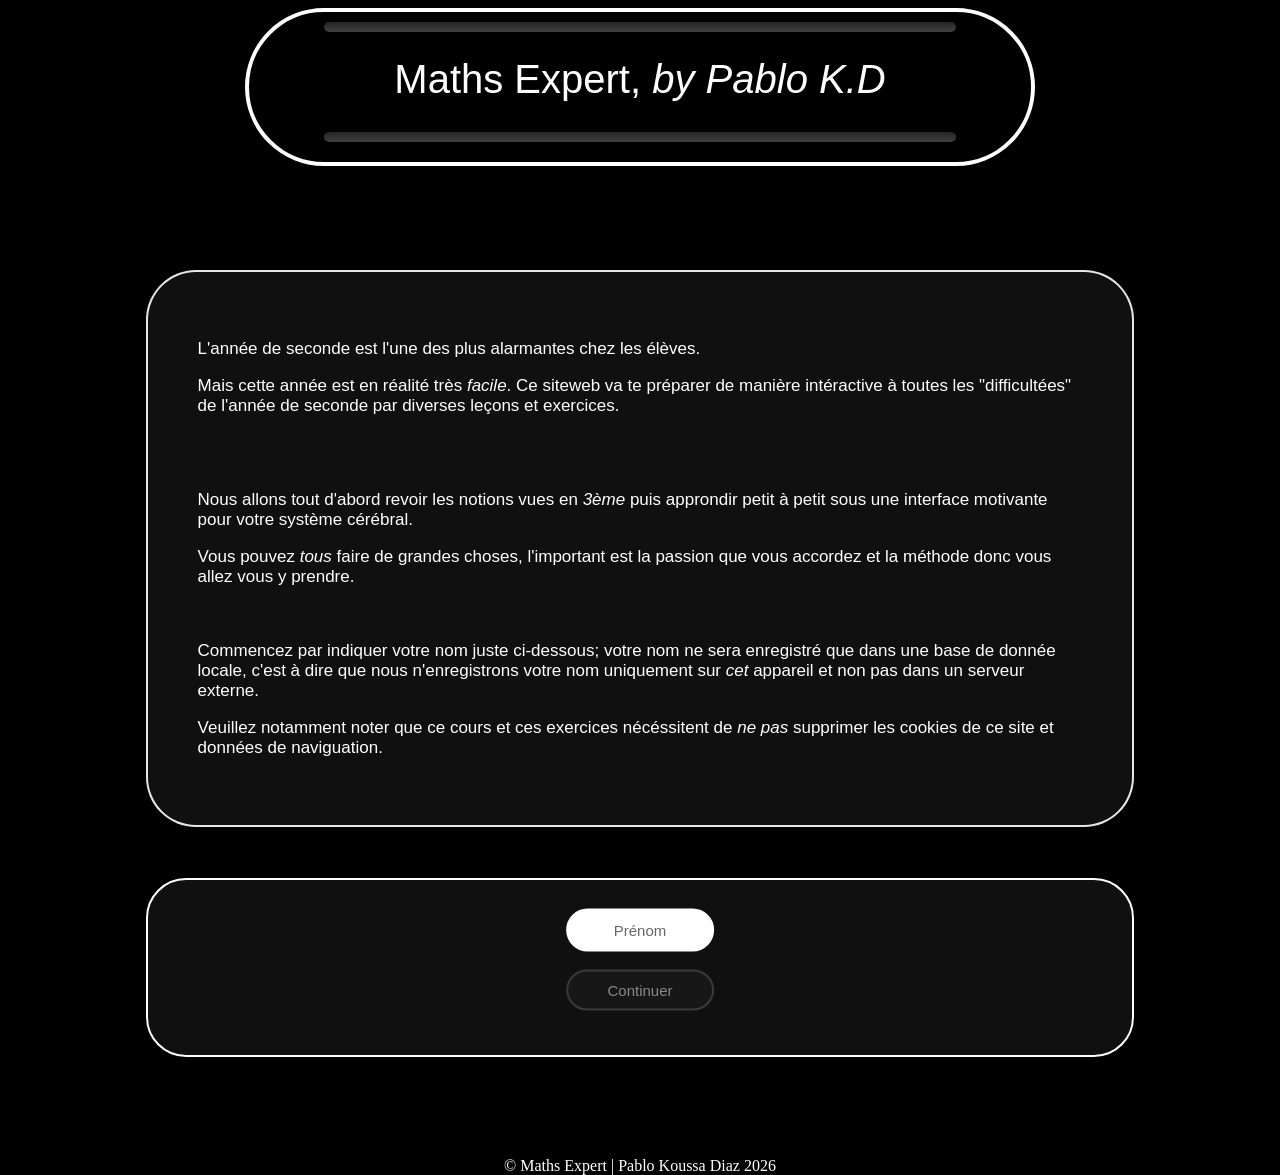
==== templates/index.html @ 2259994f "Initial Commit, floating placeholder" ====
<!DOCTYPE html>
<html lang="en">
<head>
    <meta charset="UTF-8">
    <meta name="viewport" content="width=device-width, initial-scale=1.0">
    <title>Incredible Maths</title>
    <link rel="stylesheet" href="../static/style.css">
</head>
<body>
    <div class="welcome">
        <div class="top-bar" id="top-bar_1"></div>
        <div class="title">Maths Expert,<em> by Pablo K.D</em></div>
        <div class="top-bar" id="top-bar_2"></div>
    </div>
    <br><br><br>
    <div class="introduction-container">
        <div class="introduction-text">
            <p>L'année de seconde est l'une des plus alarmantes chez les élèves.</p>
            <p>Mais cette année est en réalité très <i>facile</i>. Ce siteweb va te préparer de manière intéractive à toutes les "difficultées" de l'année de seconde par diverses leçons et exercices.</p>
            <br><br>
            <p>Nous allons tout d'abord revoir les notions vues en <i>3ème</i> puis approndir petit à petit sous une interface motivante pour votre système cérébral.</p>
            <p>Vous pouvez <i>tous</i> faire de grandes choses, l'important est la passion que vous accordez et la méthode donc vous allez vous y prendre.</p>
            <br>
            <p>Commencez par indiquer votre nom juste ci-dessous; votre nom ne sera enregistré que dans une base de donnée locale, c'est à dire que nous n'enregistrons votre nom uniquement sur <i>cet</i> appareil et non pas dans un serveur externe.</p>
            <p>Veuillez notamment noter que ce cours et ces exercices nécéssitent de <em>ne pas</em> supprimer les cookies de ce site et données de naviguation.</p>
        </div>
    </div>
    <br><br>
    <div class="input-container">
        <input type="text" name="name" placeholder=" " autocomplete="given-name" id="input-name" required>
        <label for="input-name">Prénom</label>
        <img id="check" title="It's okay !" class="hidden" src="https://upload.wikimedia.org/wikipedia/commons/thumb/3/3b/Eo_circle_green_checkmark.svg/3840px-Eo_circle_green_checkmark.svg.png">
        <button id="continueBtn" disabled>
            Continuer
        </button>
    </div>
    <div id="footer">
        <footer>
            © Maths Expert  |  Pablo Koussa Diaz 2026
        </footer>
    </div>
    
    <script src="../static/script.js"></script>
</body>
</html>
---- static/style.css ----
body {
    background-color: rgb(0, 0, 0);
    color: white; 
    

    scrollbar-width: thin;
    scrollbar-color: transparent;
}

::-webkit-scrollbar {
    width: 8px;
}

::-webkit-scrollbar-track {
    background: transparent;
}

::-webkit-scrollbar-thumb {
    background-color: #5a5a5a;
    border-radius: 4px;
}

::-webkit-scrollbar-thumb:hover {
    background: #dbdbdbac;
}

.welcome {
    text-align: center;
    padding-left: 75px;
    padding-right: 75px;
    padding-top: 40px;
    padding-bottom: 20px;

    width: 50%;
    margin-left: auto;
    margin-right: auto;
    background-color: rgba(0, 0, 0, 0.831);
    border-radius: 999px;
    color: white;
    border: 4px solid white;
}

.top-bar {
    background: linear-gradient(rgb(37, 37, 37), rgb(64, 64, 64));
    padding: 5px;
    border-radius: 50px;

}

#top-bar_1 {
    margin-top: -30px;
}

#top-bar_2 {
    margin-top: 30px;
}

.title {
    margin-top: 25px;
    font-size: 40px;
    font-family:Arial, Helvetica, sans-serif;
}

.introduction-container {
    margin-top: 50px;
    padding: 50px;
    background-color: #ffffff10;
    border-radius: 50px;
    width: 70%;
    margin-left: auto;
    margin-right: auto;
    border: 2px solid hsla(0, 0%, 100%, 0.893)

}

.introduction-text {
    margin-left: auto;
    font-size: 17px;
    color: white;
    font-family:Arial, Helvetica, sans-serif;
}

.input-container {
    position: relative;
    padding: 50px;
    width: 70%;
    height: 75px;
    margin-left: auto;
    margin-right: auto;

    background-color: #ffffff10;
    border: 2px solid white;
    border-radius: 40px;
    margin-top: 15px;
}
#input-name {
    text-align: left;
    font-family: Arial, Helvetica, sans-serif;
    font-size: 15px;
    box-sizing: border-box;
    width: 15%;
    max-width: 400px;
    color: rgb(0, 0, 0);
    border-radius: 50px;
    border: solid 12px #ffffff;
    left: 50%;
    position: absolute;
    transform: translateX(-50%) translateY(-50%);
    transition: 0.2s;
    text-align:center;
}

#input-name::placeholder {
    text-align: left;
    opacity: 0.6;
}

#input-name:hover {
    box-shadow: 0px 3px 2px;
}

#input-name + label {
    position: absolute;
    left: 50%;
    transform: translateX(-50%) translateY(-50%);
    font-family: Arial, Helvetica, sans-serif;
    font-size: 15px;
    color: rgba(0, 0, 0, 0.6);
    transition: 0.2s ease all;
    background-color: transparent;
}


#input-name:focus {
    outline-width: 2px;
    outline-style: solid;
    box-shadow: 0px 4px 5px;
    border: solid 12px #ffffff;
    transform: translateX(-50%) translateY(-50%) scale(1.05);
}

#input-name:focus + label,
#input-name:not(:placeholder-shown) + label {
    transform: translateX(-50%) translateY(-50%) scale(0.85) translateY(-17px);
    color:#000000;
    font-size: 12px;
}


#check {
    display: inline-block;
    vertical-align: top;
    width: 25px;
    height: 25px;
    position: absolute;
    left: 59.5%;
    transform: translateX(-50%) translateY(-50%);
    user-select: none;
}

#input-name:focus + #check {
    transform: translateX(-20%) translateY(-50%);
}


#check.hidden {
    display: none;
}



#continueBtn {
    border-style: solid;
    border-radius: 40px;
    border-color: rgb(255, 255, 255);
    color: white;
    background-color: #ffffff10;
    padding: 10px;
    position: absolute;
    left: 50%;
    width: 15%;
    margin-top: 60px;
    transform: translateX(-50%) translateY(-50%);
    font-size: 15px;
    transition: 0.2s;
    cursor: pointer;
    user-select: none;
}

#continueBtn:not(:disabled):hover {
    background-color: #ffffff00;
    transform: translateX(-50%) translateY(-50%) scale(1.05);
}

#continueBtn:disabled {
    opacity: 0.5;
    cursor: not-allowed;
    border-color: #ffffff50;
}

#footer {
    margin-top:100px;
    position: absolute;
    left: 50%;
    transform: translateX(-50%);
}
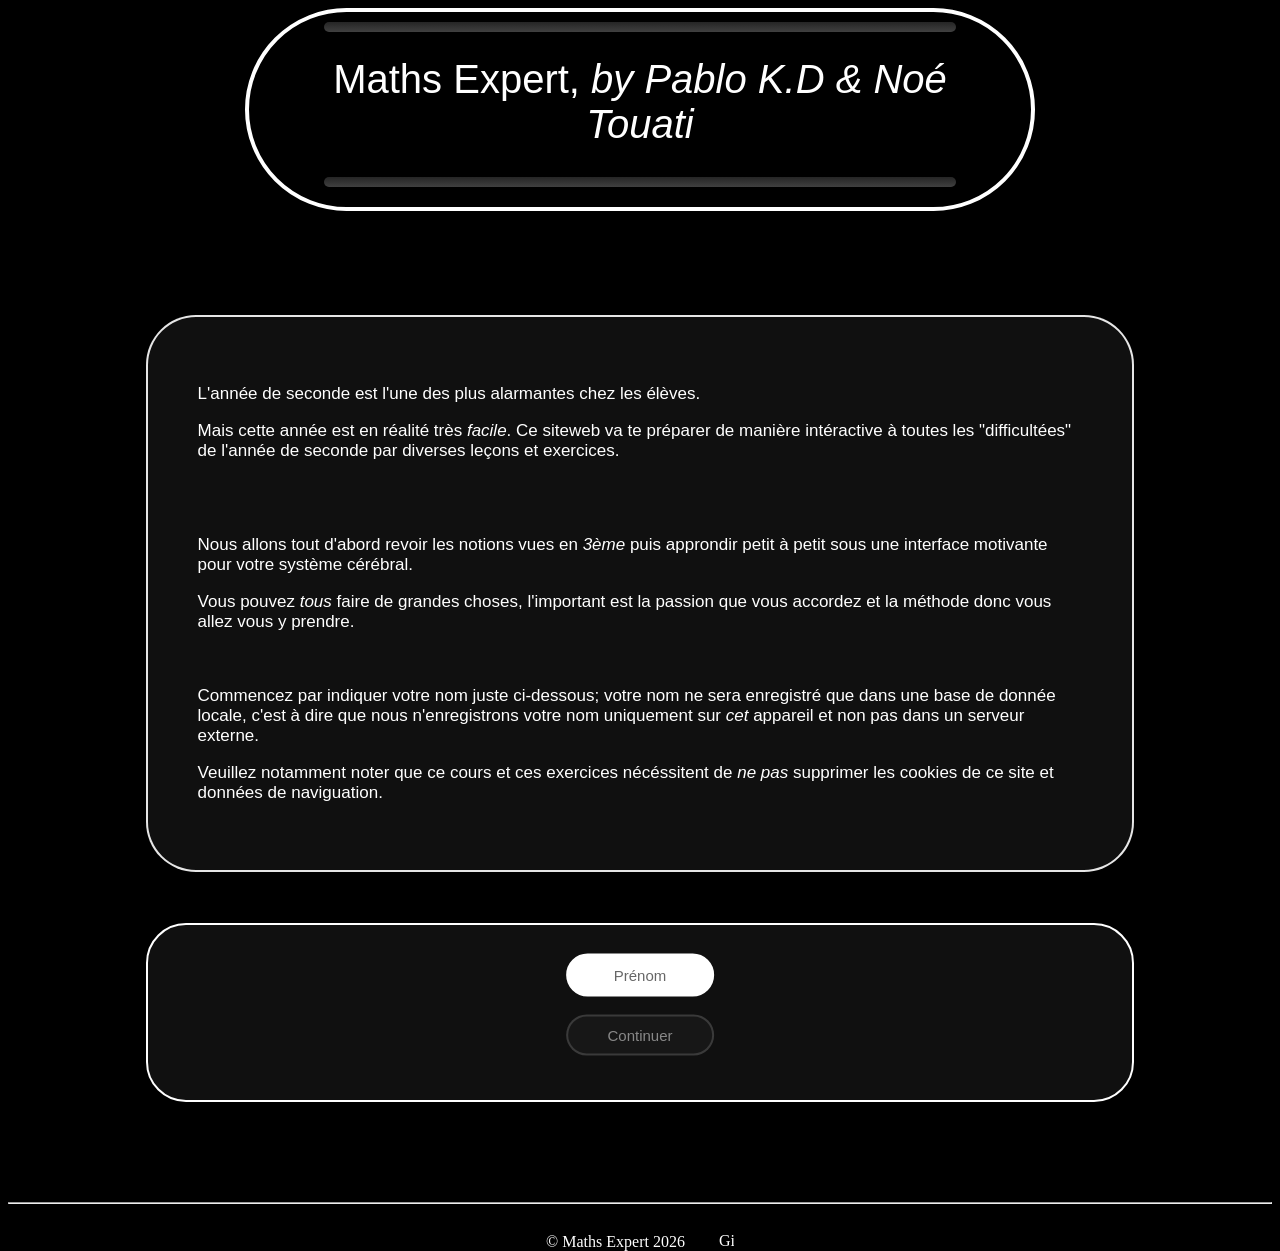
==== commit fcee6e2b: "Updated CopyRights + Github redirect btn at the bottom as footer" ====
--- a/templates/index.html
+++ b/templates/index.html
@@ -9,7 +9,7 @@
 <body>
     <div class="welcome">
         <div class="top-bar" id="top-bar_1"></div>
-        <div class="title">Maths Expert,<em> by Pablo K.D</em></div>
+        <div class="title">Maths Expert,<em> by Pablo K.D & Noé Touati</em></div>
         <div class="top-bar" id="top-bar_2"></div>
     </div>
     <br><br><br>
@@ -34,9 +34,10 @@
             Continuer
         </button>
     </div>
+    <hr id="hr-footer">
     <div id="footer">
         <footer>
-            © Maths Expert  |  Pablo Koussa Diaz 2026
+            © Maths Expert 2026 <img id="github-logo" title="Github repository" src="https://uxwing.com/wp-content/themes/uxwing/download/brands-and-social-media/github-white-icon.png">
         </footer>
     </div>
     
--- a/static/style.css
+++ b/static/style.css
@@ -153,7 +153,7 @@
     width: 25px;
     height: 25px;
     position: absolute;
-    left: 59.5%;
+    left: 62%;
     transform: translateX(-50%) translateY(-50%);
     user-select: none;
 }
@@ -199,8 +199,26 @@
 }
 
 #footer {
-    margin-top:100px;
+    margin-top: 20px;
     position: absolute;
     left: 50%;
     transform: translateX(-50%);
 }
+
+
+#hr-footer {
+    margin-top: 100px;
+}
+
+#github-logo {
+    width: 15px;
+    height: 15px;
+    margin-left: 30px;
+    transition: 0.2s ease;
+    cursor: pointer;
+    user-select: none;
+}
+
+#github-logo:hover {
+    transform: scale(1.15)
+}
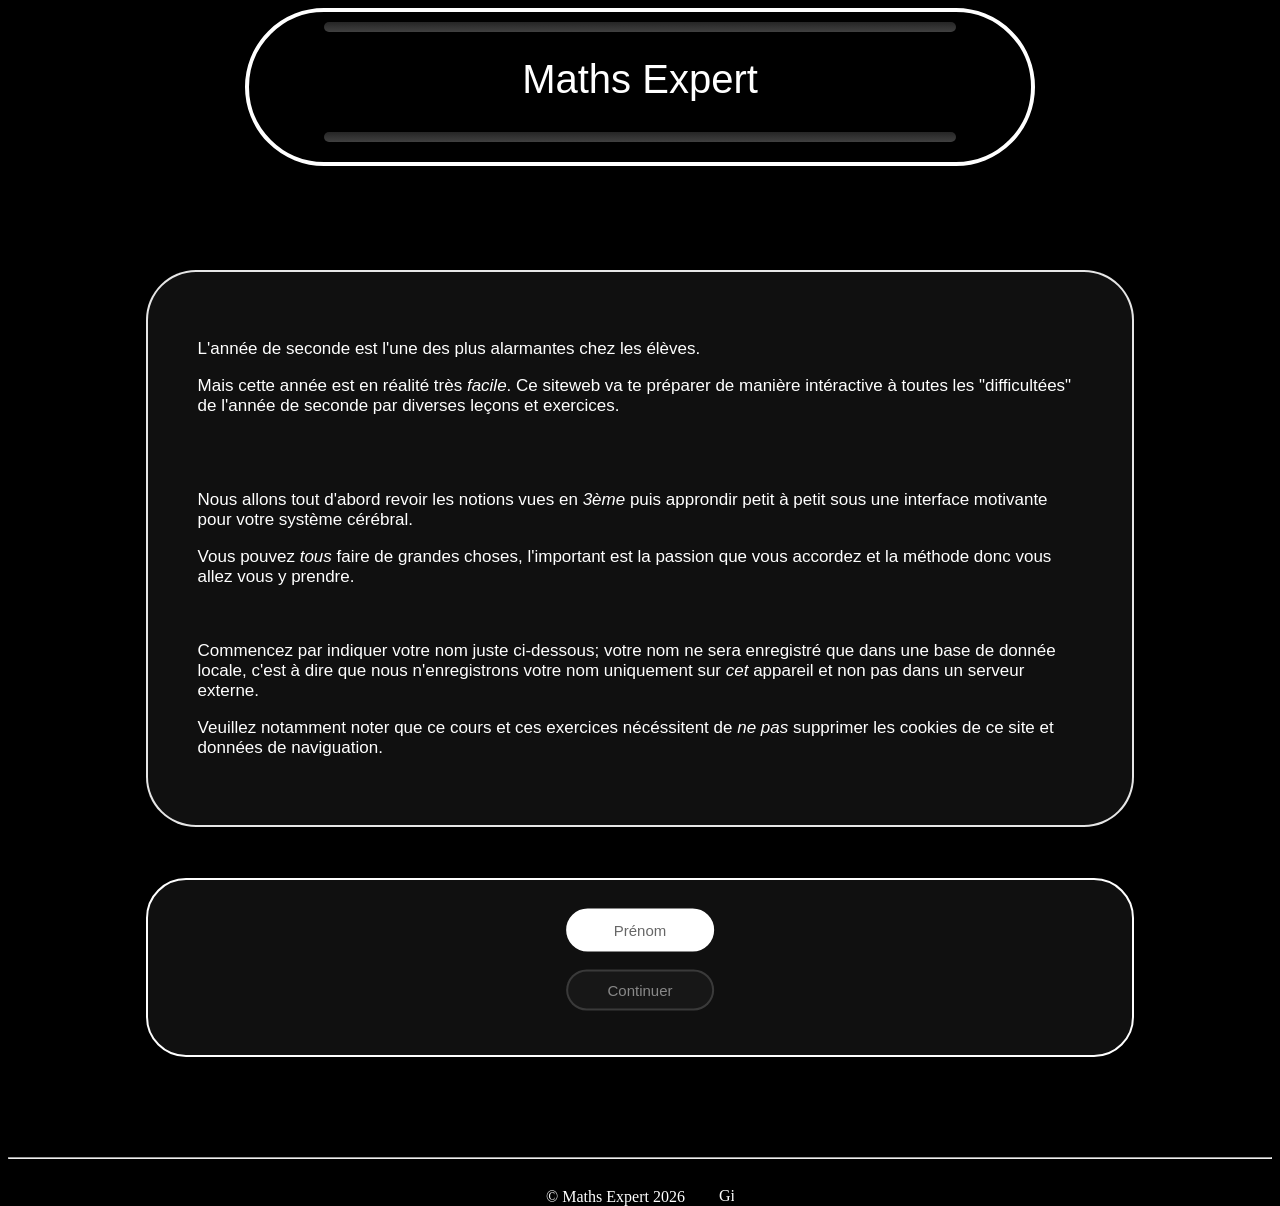
==== commit ba076a4a: "Update index.html" ====
--- a/templates/index.html
+++ b/templates/index.html
@@ -9,7 +9,7 @@
 <body>
     <div class="welcome">
         <div class="top-bar" id="top-bar_1"></div>
-        <div class="title">Maths Expert,<em> by Pablo K.D & Noé Touati</em></div>
+        <div class="title">Maths Expert</div>
         <div class="top-bar" id="top-bar_2"></div>
     </div>
     <br><br><br>
--- a/static/style.css
+++ b/static/style.css
@@ -1,3 +1,11 @@
+/* © Maths Expert 2026 | All rights reserverd. */
+/* This online mathematics learning site was created by Pablo Koussa Diaz and Noé T.. */
+/* This repository may not be copied; any copying will result in legal action. */
+/* The website is actually intented for 8th to 9th Grade | Middle to hight school. */
+/* Our goal is to offer free online mathematics revision, as well as advanced lessons covering the high school curriculum. */
+/* The images used are not protected. */
+
+
 body {
     background-color: rgb(0, 0, 0);
     color: white; 
@@ -221,4 +229,4 @@
 
 #github-logo:hover {
     transform: scale(1.15)
-}+}
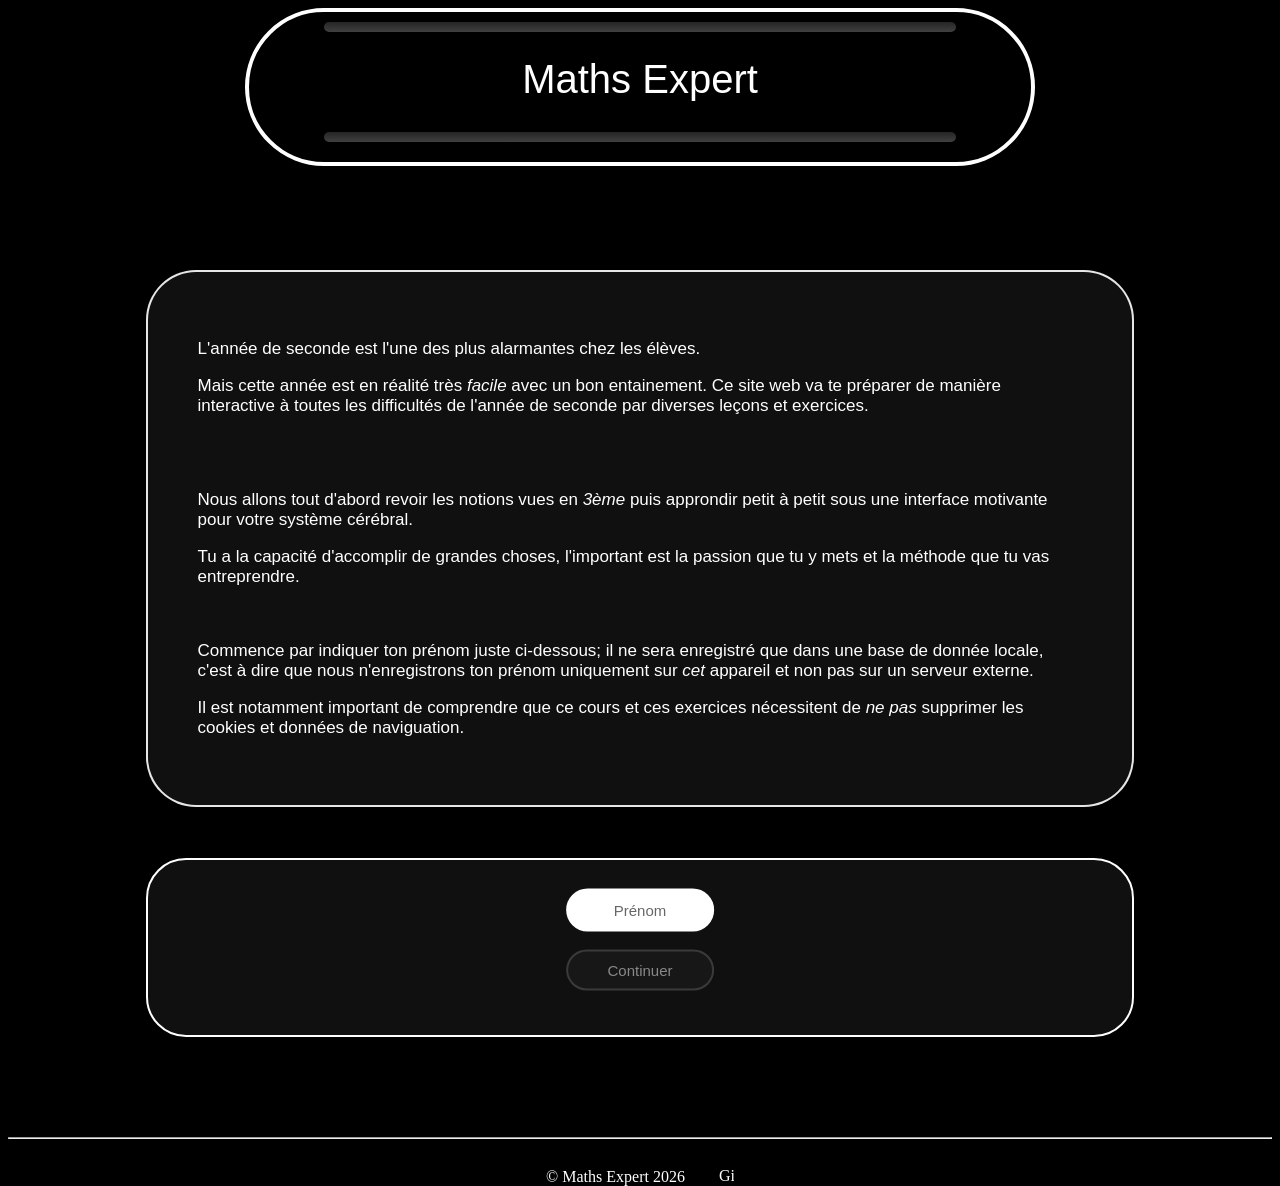
==== commit 4facfed1: "Added few exercices" ====
--- a/templates/index.html
+++ b/templates/index.html
@@ -16,13 +16,13 @@
     <div class="introduction-container">
         <div class="introduction-text">
             <p>L'année de seconde est l'une des plus alarmantes chez les élèves.</p>
-            <p>Mais cette année est en réalité très <i>facile</i>. Ce siteweb va te préparer de manière intéractive à toutes les "difficultées" de l'année de seconde par diverses leçons et exercices.</p>
+            <p>Mais cette année est en réalité très <i>facile</i> avec un bon entainement. Ce site web va te préparer de manière interactive à toutes les difficultés de l'année de seconde par diverses leçons et exercices.</p>
             <br><br>
             <p>Nous allons tout d'abord revoir les notions vues en <i>3ème</i> puis approndir petit à petit sous une interface motivante pour votre système cérébral.</p>
-            <p>Vous pouvez <i>tous</i> faire de grandes choses, l'important est la passion que vous accordez et la méthode donc vous allez vous y prendre.</p>
+            <p>Tu a la capacité d'accomplir de grandes choses, l'important est la passion que tu y mets et la méthode que tu vas entreprendre.</p>
             <br>
-            <p>Commencez par indiquer votre nom juste ci-dessous; votre nom ne sera enregistré que dans une base de donnée locale, c'est à dire que nous n'enregistrons votre nom uniquement sur <i>cet</i> appareil et non pas dans un serveur externe.</p>
-            <p>Veuillez notamment noter que ce cours et ces exercices nécéssitent de <em>ne pas</em> supprimer les cookies de ce site et données de naviguation.</p>
+            <p>Commence par indiquer ton prénom juste ci-dessous; il ne sera enregistré que dans une base de donnée locale, c'est à dire que nous n'enregistrons ton prénom uniquement sur <i>cet</i> appareil et non pas sur un serveur externe.</p>
+            <p>Il est notamment important de comprendre que ce cours et ces exercices nécessitent de <em>ne pas</em> supprimer les cookies et données de naviguation.</p>
         </div>
     </div>
     <br><br>
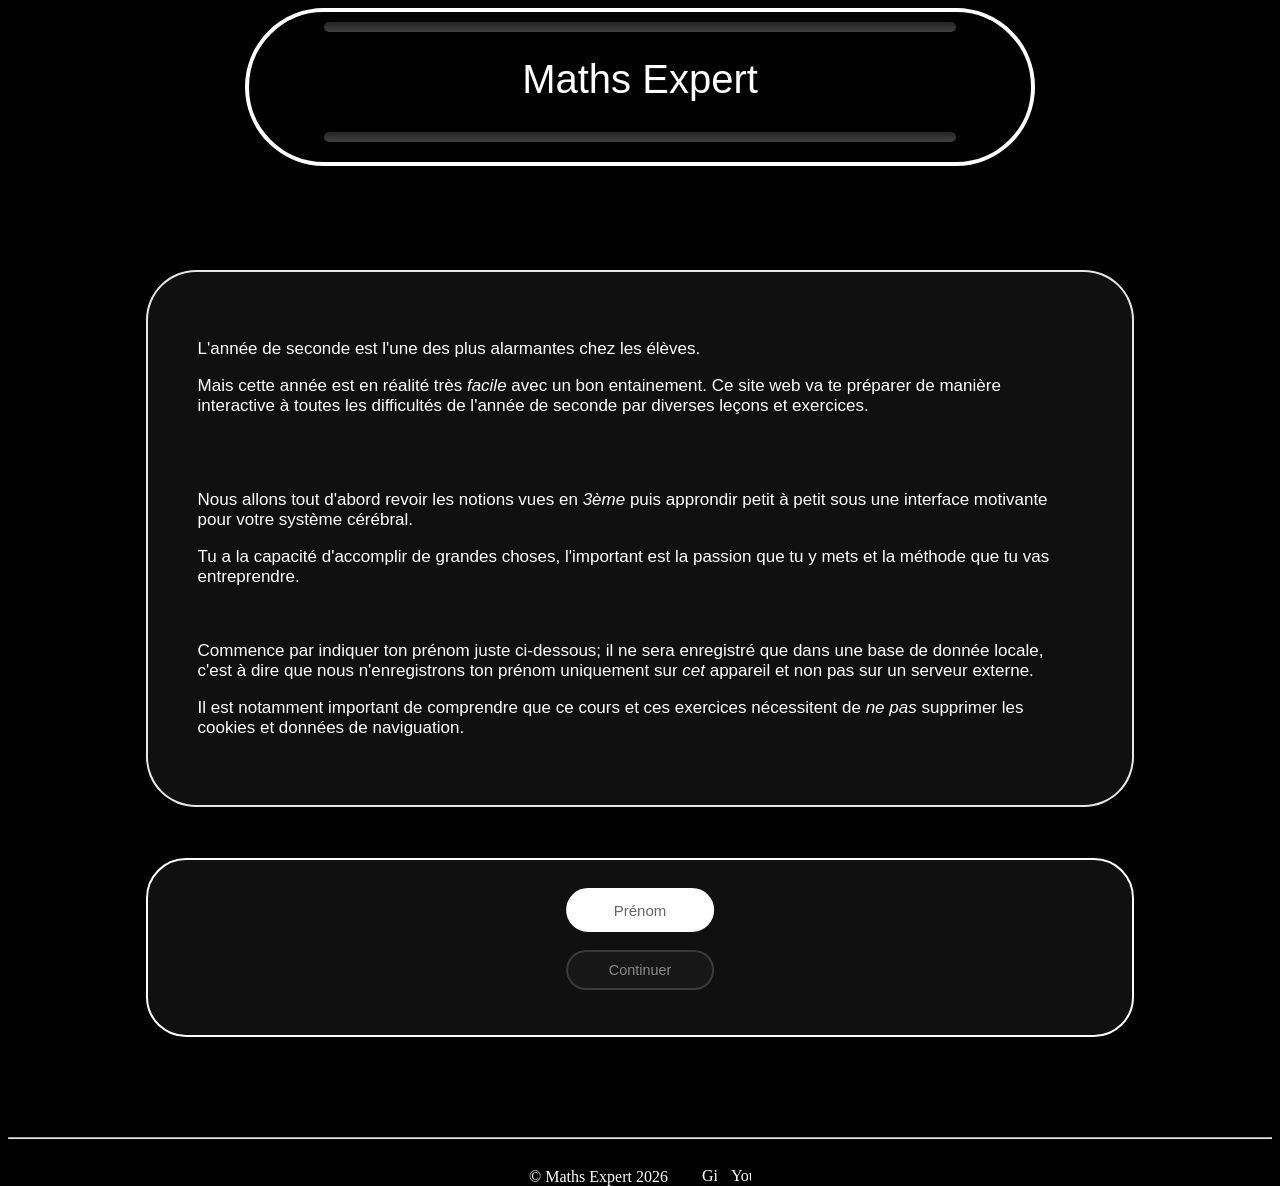
==== commit a64cb16a: "Added Youtube channel" ====
--- a/templates/index.html
+++ b/templates/index.html
@@ -13,31 +13,37 @@
         <div class="top-bar" id="top-bar_2"></div>
     </div>
     <br><br><br>
-    <div class="introduction-container">
-        <div class="introduction-text">
-            <p>L'année de seconde est l'une des plus alarmantes chez les élèves.</p>
-            <p>Mais cette année est en réalité très <i>facile</i> avec un bon entainement. Ce site web va te préparer de manière interactive à toutes les difficultés de l'année de seconde par diverses leçons et exercices.</p>
-            <br><br>
-            <p>Nous allons tout d'abord revoir les notions vues en <i>3ème</i> puis approndir petit à petit sous une interface motivante pour votre système cérébral.</p>
-            <p>Tu a la capacité d'accomplir de grandes choses, l'important est la passion que tu y mets et la méthode que tu vas entreprendre.</p>
-            <br>
-            <p>Commence par indiquer ton prénom juste ci-dessous; il ne sera enregistré que dans une base de donnée locale, c'est à dire que nous n'enregistrons ton prénom uniquement sur <i>cet</i> appareil et non pas sur un serveur externe.</p>
-            <p>Il est notamment important de comprendre que ce cours et ces exercices nécessitent de <em>ne pas</em> supprimer les cookies et données de naviguation.</p>
+    <form method="POST">
+        <div class="introduction-container">
+            <div class="introduction-text">
+                <p>L'année de seconde est l'une des plus alarmantes chez les élèves.</p>
+                <p>Mais cette année est en réalité très <i>facile</i> avec un bon entainement. Ce site web va te préparer de manière interactive à toutes les difficultés de l'année de seconde par diverses leçons et exercices.</p>
+                <br><br>
+                <p>Nous allons tout d'abord revoir les notions vues en <i>3ème</i> puis approndir petit à petit sous une interface motivante pour votre système cérébral.</p>
+                <p>Tu a la capacité d'accomplir de grandes choses, l'important est la passion que tu y mets et la méthode que tu vas entreprendre.</p>
+                <br>
+                <p>Commence par indiquer ton prénom juste ci-dessous; il ne sera enregistré que dans une base de donnée locale, c'est à dire que nous n'enregistrons ton prénom uniquement sur <i>cet</i> appareil et non pas sur un serveur externe.</p>
+                <p>Il est notamment important de comprendre que ce cours et ces exercices nécessitent de <em>ne pas</em> supprimer les cookies et données de naviguation.</p>
+            </div>
         </div>
-    </div>
+    </form>
     <br><br>
-    <div class="input-container">
-        <input type="text" name="name" placeholder=" " autocomplete="given-name" id="input-name" required>
-        <label for="input-name">Prénom</label>
-        <img id="check" title="It's okay !" class="hidden" src="https://upload.wikimedia.org/wikipedia/commons/thumb/3/3b/Eo_circle_green_checkmark.svg/3840px-Eo_circle_green_checkmark.svg.png">
-        <button id="continueBtn" disabled>
-            Continuer
-        </button>
-    </div>
+    <form method="POST">
+        <div class="input-container">
+            <input type="text" name="name" placeholder=" " autocomplete="given-name" id="input-name" required>
+            <label for="input-name">Prénom</label>
+            <img id="check" title="It's okay !" class="hidden" src="https://upload.wikimedia.org/wikipedia/commons/thumb/3/3b/Eo_circle_green_checkmark.svg/3840px-Eo_circle_green_checkmark.svg.png">
+            <button id="continueBtn" name="action" value="continueBtn" disabled>
+                Continuer
+            </button>
+        </div>
+    </form>
     <hr id="hr-footer">
     <div id="footer">
         <footer>
-            © Maths Expert 2026 <img id="github-logo" title="Github repository" src="https://uxwing.com/wp-content/themes/uxwing/download/brands-and-social-media/github-white-icon.png">
+            © Maths Expert 2026 
+            <img id="github-logo" title="Github repository" src="https://uxwing.com/wp-content/themes/uxwing/download/brands-and-social-media/github-white-icon.png">
+            <img id="youtube-logo" title="Youtube channel" src="https://upload.wikimedia.org/wikipedia/commons/e/ef/Youtube_logo.png">
         </footer>
     </div>
     
--- a/static/style.css
+++ b/static/style.css
@@ -43,7 +43,7 @@
     margin-left: auto;
     margin-right: auto;
     background-color: rgba(0, 0, 0, 0.831);
-    border-radius: 999px;
+    border-radius: 10vh;
     color: white;
     border: 4px solid white;
 }
@@ -89,10 +89,12 @@
 }
 
 .input-container {
+    display: flex;
     position: relative;
     padding: 50px;
-    width: 70%;
+    width: 85%;
     height: 75px;
+    max-width: 70%;
     margin-left: auto;
     margin-right: auto;
 
@@ -101,12 +103,14 @@
     border-radius: 40px;
     margin-top: 15px;
 }
+
 #input-name {
     text-align: left;
     font-family: Arial, Helvetica, sans-serif;
-    font-size: 15px;
+    font-size: 100%;
     box-sizing: border-box;
     width: 15%;
+    min-width: 90px;
     max-width: 400px;
     color: rgb(0, 0, 0);
     border-radius: 50px;
@@ -161,7 +165,7 @@
     width: 25px;
     height: 25px;
     position: absolute;
-    left: 62%;
+    margin-left: 55.5%;
     transform: translateX(-50%) translateY(-50%);
     user-select: none;
 }
@@ -187,9 +191,11 @@
     position: absolute;
     left: 50%;
     width: 15%;
+    min-width: 90px;
     margin-top: 60px;
     transform: translateX(-50%) translateY(-50%);
-    font-size: 15px;
+    font-size: 90%;
+    text-align: center;
     transition: 0.2s;
     cursor: pointer;
     user-select: none;
@@ -230,3 +236,16 @@
 #github-logo:hover {
     transform: scale(1.15)
 }
+
+#youtube-logo {
+    height: 15px;
+    width: 20px;
+    margin-left: 10px;
+    transition: 0.2s ease;
+    cursor: pointer;
+    user-select: none;
+}
+
+#youtube-logo:hover {
+    transform: scale(1.15)
+}
